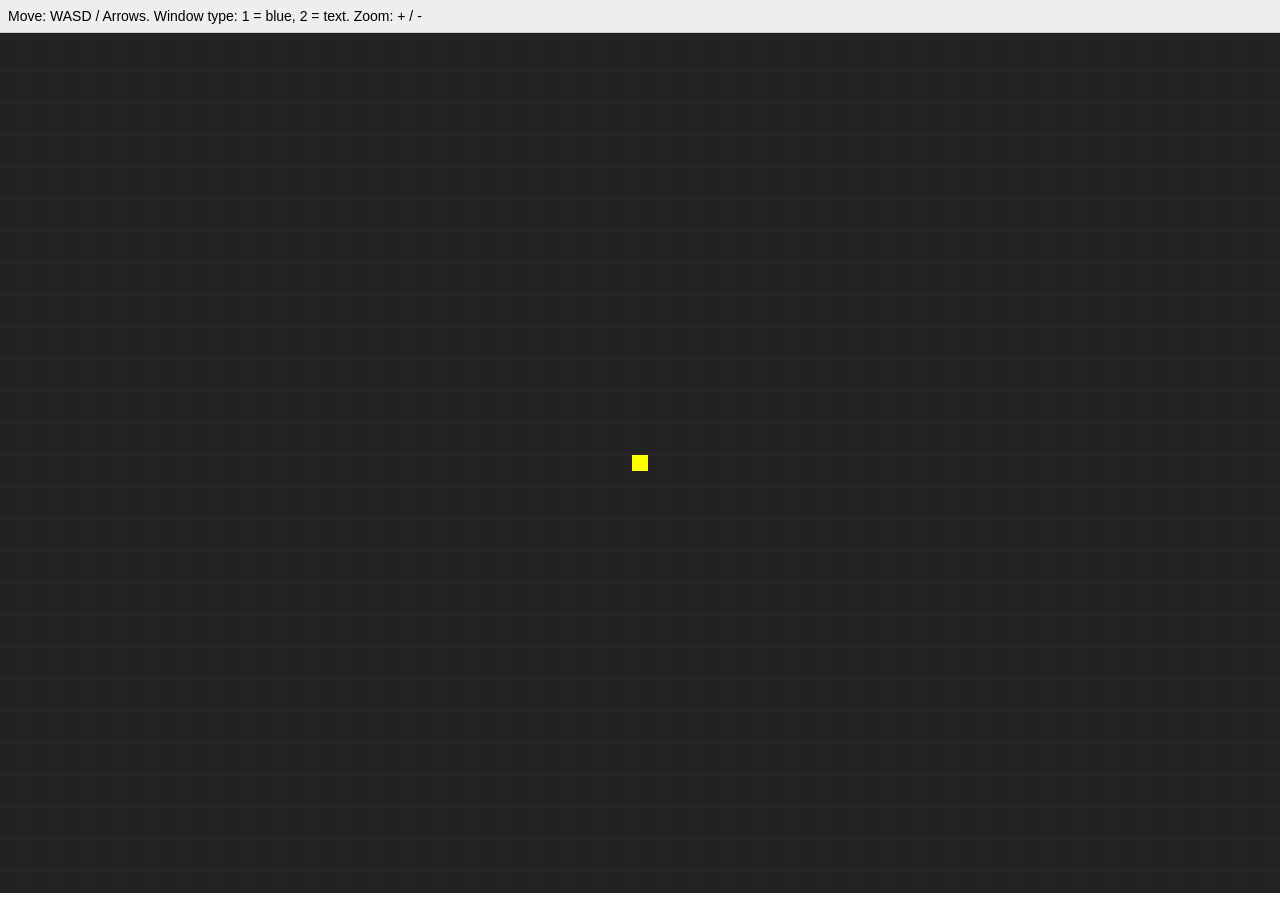
==== index.html @ bc7e7b8d "Vibecoded Webdemo for Wayterra Webtest to figure out if the player based navigation actually feels i" ====
<!doctype html>
<html>
<head>
<meta charset="utf-8"/>
<title>Wayterra Vibecoded Webdemo Prototype</title>
<style>
  html,body { margin:0;height:100%; }
  #toolbar { padding:8px;background:#eee;border-bottom:1px solid #ccc;font:14px sans-serif; }
  canvas { width:100%;height:calc(100vh - 40px);display:block; background:#222; cursor:default; }
</style>
</head>
<body>
<div id="toolbar">Move: WASD / Arrows. Window type: 1 = blue, 2 = text. Zoom: + / -</div>
<canvas id="c"></canvas>

<script>
/* ---------- Canvas setup ---------- */
const canvas = document.getElementById('c');
const ctx = canvas.getContext('2d');

function resize() {
  canvas.width = Math.floor(canvas.clientWidth * devicePixelRatio);
  canvas.height = Math.floor(canvas.clientHeight * devicePixelRatio);
  ctx.setTransform(devicePixelRatio, 0, 0, devicePixelRatio, 0, 0);
}
addEventListener('resize', resize);
resize();

/* ---------- Camera / Player (movement restored) ---------- */
const player = { x: 200, y: 200, speed: 180 }; // speed in pixels/second
const camera = { x: 0, y: 0, zoom: 1 };

const keys = {};
addEventListener('keydown', (e) => { keys[e.key] = true; });
addEventListener('keyup',   (e) => { keys[e.key] = false; });

let lastTime = performance.now();
function updatePlayer(dt) {
  // dt in seconds
  let vx = 0, vy = 0;
  if (keys['w'] || keys['ArrowUp'])    vy -= 1;
  if (keys['s'] || keys['ArrowDown'])  vy += 1;
  if (keys['a'] || keys['ArrowLeft'])  vx -= 1;
  if (keys['d'] || keys['ArrowRight']) vx += 1;

  // normalize diagonal
  if (vx !== 0 && vy !== 0) {
    const inv = 1/Math.sqrt(2);
    vx *= inv; vy *= inv;
  }

  player.x += vx * player.speed * dt;
  player.y += vy * player.speed * dt;

  // camera centers on player (account for zoom)
  const viewW = (canvas.width / devicePixelRatio) / camera.zoom;
  const viewH = (canvas.height / devicePixelRatio) / camera.zoom;
  camera.x = player.x - viewW / 2;
  camera.y = player.y - viewH / 2;
}

/* ---------- Window classes & types ---------- */
class BaseWindow {
  constructor(x, y, w = 220, h = 140) {
    this.id = ++BaseWindow._id;
    this.x = x; this.y = y;
    this.w = w; this.h = h;
    this.drag = false; this.ox = 0; this.oy = 0;
    this.max = false; this.prev = null;
  }
  headerHeight() { return 22; }
  contains(px, py) { return px >= this.x && px <= this.x + this.w && py >= this.y && py <= this.y + this.h; }
  closeRect() { return { x: this.x + this.w - 26, y: this.y + 4, w: 18, h: 14 }; }
  maxRect()   { return { x: this.x + this.w - 52, y: this.y + 4, w: 18, h: 14 }; }
  clickClose(px,py) { const r = this.closeRect(); return px>=r.x && px<=r.x+r.w && py>=r.y && py<=r.y+r.h; }
  clickMax(px,py)   { const r = this.maxRect();   return px>=r.x && px<=r.x+r.w && py>=r.y && py<=r.y+r.h; }
  toggleMax() {
    if (!this.max) {
      this.prev = { x: this.x, y: this.y, w: this.w, h: this.h };
      this.x = camera.x + 10;
      this.y = camera.y + 10;
      this.w = (canvas.width / devicePixelRatio) / camera.zoom - 20;
      this.h = (canvas.height / devicePixelRatio) / camera.zoom - 20;
      this.max = true;
    } else {
      if (this.prev) { this.x = this.prev.x; this.y = this.prev.y; this.w = this.prev.w; this.h = this.prev.h; }
      this.max = false;
    }
  }
  drawSkeleton() {
    // body
    ctx.fillStyle = '#f0f0f0';
    roundRectFill(this.x, this.y, this.w, this.h, 6);
    // title bar
    ctx.fillStyle = '#2f6ef0';
    roundRectTopFill(this.x, this.y, this.w, this.headerHeight(), 6);
    ctx.fillStyle = '#fff';
    ctx.font = '12px system-ui,Segoe UI,Roboto,Arial';
    ctx.textBaseline = 'middle';
    ctx.fillText(`Window ${this.id}`, this.x + 8, this.y + this.headerHeight()/2);
    // close
    const c = this.closeRect();
    ctx.fillStyle = '#ff4d4d';
    roundRectFill(c.x, c.y, c.w, c.h, 3);
    ctx.strokeStyle = 'rgba(255,255,255,0.95)';
    ctx.lineWidth = 2;
    ctx.beginPath(); ctx.moveTo(c.x+4,c.y+4); ctx.lineTo(c.x+c.w-4,c.y+c.h-4); ctx.moveTo(c.x+c.w-4,c.y+4); ctx.lineTo(c.x+4,c.y+c.h-4); ctx.stroke();
    // maximize
    const m = this.maxRect();
    ctx.fillStyle = 'rgba(255,255,255,0.08)';
    roundRectFill(m.x, m.y, m.w, m.h, 3);
    ctx.strokeStyle = 'white'; ctx.lineWidth = 1.2;
    ctx.strokeRect(m.x+3, m.y+3, m.w-6, m.h-6);
  }
  drawContent() { /* override */ }
  draw() { this.drawSkeleton(); this.drawContent(); }
}
BaseWindow._id = 0;

class BlueWindow extends BaseWindow {
  drawContent() {
    ctx.fillStyle = '#1e90ff';
    roundRectFill(this.x + 6, this.y + this.headerHeight() + 6, this.w - 12, this.h - this.headerHeight() - 12, 4);
  }
}

class TextWindow extends BaseWindow {
  drawContent() {
    ctx.fillStyle = '#ffffff';
    roundRectFill(this.x + 6, this.y + this.headerHeight() + 6, this.w - 12, this.h - this.headerHeight() - 12, 4);
    ctx.fillStyle = '#222';
    ctx.font = '13px system-ui,Segoe UI,Roboto,Arial';
    ctx.fillText(`This is text window ${this.id}`, this.x + 12, this.y + 48);
  }
}

/* ---------- Helpers ---------- */
function roundRectFill(x,y,w,h,r){
  ctx.beginPath();
  const rr = Math.min(r, w/2, h/2);
  ctx.moveTo(x+rr, y);
  ctx.arcTo(x+w, y,   x+w, y+h, rr);
  ctx.arcTo(x+w, y+h, x,   y+h, rr);
  ctx.arcTo(x,   y+h, x,   y,   rr);
  ctx.arcTo(x,   y,   x+w, y,   rr);
  ctx.closePath();
  ctx.fill();
}
function roundRectTopFill(x,y,w,h,r){
  // Rounded only top corners for titlebar
  ctx.beginPath();
  const rr = Math.min(r, w/2, h/2);
  ctx.moveTo(x + rr, y);
  ctx.lineTo(x + w - rr, y);
  ctx.quadraticCurveTo(x + w, y, x + w, y + rr);
  ctx.lineTo(x + w, y + h);
  ctx.lineTo(x, y + h);
  ctx.lineTo(x, y + rr);
  ctx.quadraticCurveTo(x, y, x + rr, y);
  ctx.closePath();
  ctx.fill();
}

/* ---------- Window management ---------- */
const windows = [];
let selectedType = 1;

function spawnWindow(x, y) {
  const win = (selectedType === 1) ? new BlueWindow(x, y) : new TextWindow(x, y);
  windows.push(win);
  return win;
}

function screenToWorld(evt) {
  const r = canvas.getBoundingClientRect();
  const sx = (evt.clientX - r.left);
  const sy = (evt.clientY - r.top);
  return { x: sx / camera.zoom + camera.x, y: sy / camera.zoom + camera.y };
}

/* ---------- Input: mouse & keys ---------- */
canvas.addEventListener('mousedown', (e) => {
  const p = screenToWorld(e);
  // topmost first
  for (let i = windows.length - 1; i >= 0; i--) {
    const w = windows[i];
    if (w.contains(p.x, p.y)) {
      // bring to top
      windows.push(windows.splice(i, 1)[0]);
      if (w.clickClose(p.x, p.y)) { windows.splice(windows.indexOf(w), 1); return; }
      if (w.clickMax(p.x, p.y)) { w.toggleMax(); return; }
      // start drag
      w.drag = true;
      w.ox = p.x - w.x; w.oy = p.y - w.y;
      return;
    }
  }
  // click empty space -> spawn window
  spawnWindow(p.x, p.y);
});

canvas.addEventListener('mouseup', () => { windows.forEach(w => w.drag = false); });

canvas.addEventListener('mousemove', (e) => {
  const p = screenToWorld(e);
  windows.forEach(w => { if (w.drag) { w.x = p.x - w.ox; w.y = p.y - w.oy; } });
});

addEventListener('click', (e) => {
  // allow clicking close that was released quickly (already handled on mousedown)
});

addEventListener('keydown', (e) => {
  if (e.key === '1') selectedType = 1;
  if (e.key === '2') selectedType = 2;
  if (e.key === '+') camera.zoom = Math.min(camera.zoom + 0.1, 3);
  if (e.key === '-') camera.zoom = Math.max(camera.zoom - 0.1, 0.3);
});

/* ---------- Main loop ---------- */
function frame(now) {
  const dt = Math.min(0.05, (now - lastTime) / 1000);
  lastTime = now;

  updatePlayer(dt);

  // clear
  ctx.clearRect(0, 0, canvas.width, canvas.height);

  // world transform
  ctx.save();
  ctx.scale(camera.zoom, camera.zoom);
  ctx.translate(-camera.x, -camera.y);

  // optional background grid for reference
  const viewW = (canvas.width / devicePixelRatio) / camera.zoom;
  const viewH = (canvas.height / devicePixelRatio) / camera.zoom;
  ctx.fillStyle = '#222';
  ctx.fillRect(camera.x, camera.y, viewW, viewH);
  ctx.strokeStyle = 'rgba(255,255,255,0.03)';
  for (let gx = Math.floor(camera.x/32)*32; gx < camera.x + viewW; gx += 32) {
    ctx.beginPath(); ctx.moveTo(gx, camera.y); ctx.lineTo(gx, camera.y + viewH); ctx.stroke();
  }
  for (let gy = Math.floor(camera.y/32)*32; gy < camera.y + viewH; gy += 32) {
    ctx.beginPath(); ctx.moveTo(camera.x, gy); ctx.lineTo(camera.x + viewW, gy); ctx.stroke();
  }

  // player
  ctx.fillStyle = 'yellow';
  ctx.fillRect(player.x - 8, player.y - 8, 16, 16);

  // draw windows (in order)
  for (const w of windows) w.draw();

  ctx.restore();

  requestAnimationFrame(frame);
}
requestAnimationFrame(frame);

</script>
</body>
</html>
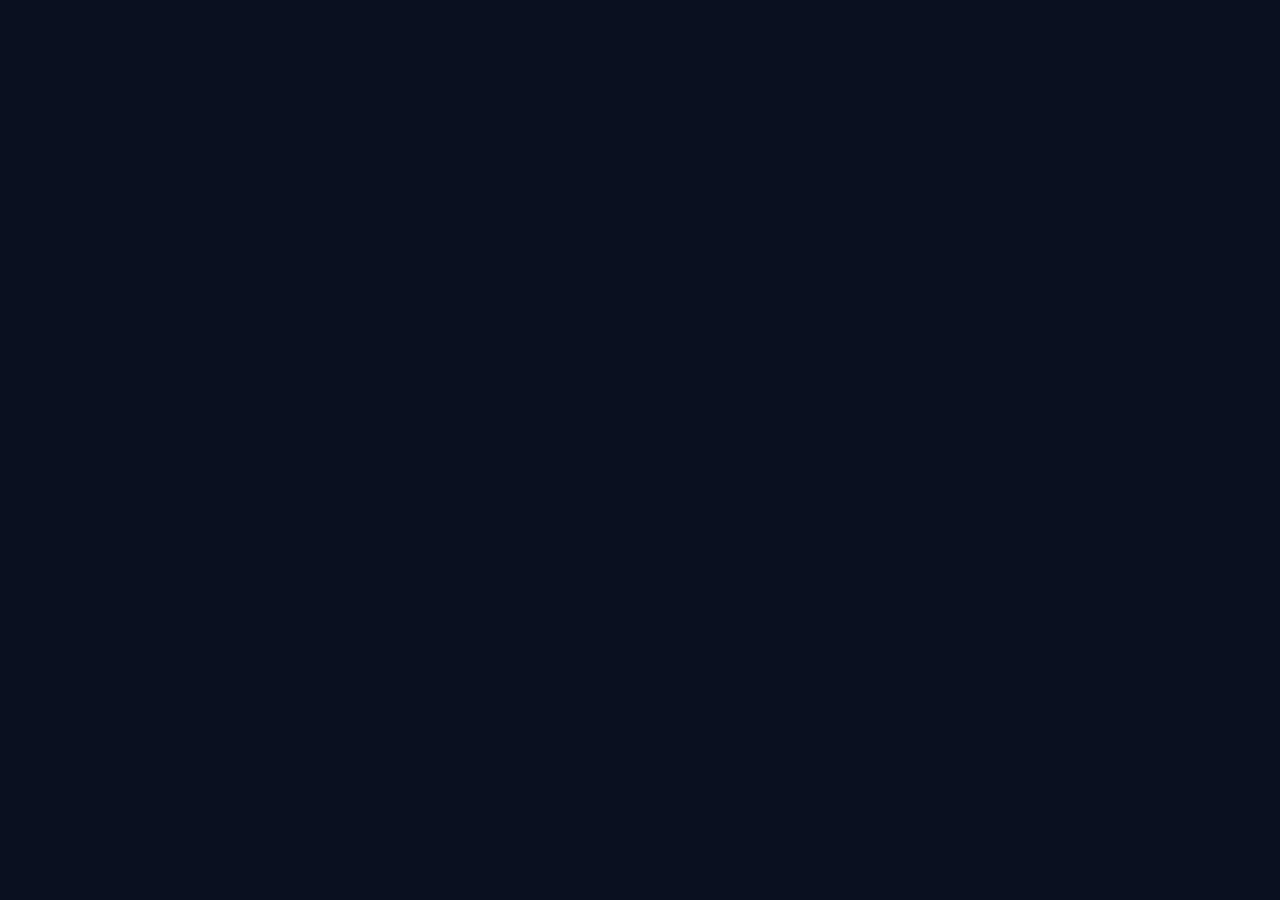
==== commit e5945a69: "Started web renderer clone, TODO fix chunk loading" ====
--- a/index.html
+++ b/index.html
@@ -1,263 +1,13 @@
 <!doctype html>
-<html>
+<html lang="en">
 <head>
-<meta charset="utf-8"/>
-<title>Wayterra Vibecoded Webdemo Prototype</title>
-<style>
-  html,body { margin:0;height:100%; }
-  #toolbar { padding:8px;background:#eee;border-bottom:1px solid #ccc;font:14px sans-serif; }
-  canvas { width:100%;height:calc(100vh - 40px);display:block; background:#222; cursor:default; }
-</style>
+  <meta charset="utf-8" />
+  <meta name="viewport" content="width=device-width,initial-scale=1" />
+  <title>Full-window Canvas</title>
+  <link rel="stylesheet" href="styles.css" />
 </head>
 <body>
-<div id="toolbar">Move: WASD / Arrows. Window type: 1 = blue, 2 = text. Zoom: + / -</div>
-<canvas id="c"></canvas>
-
-<script>
-/* ---------- Canvas setup ---------- */
-const canvas = document.getElementById('c');
-const ctx = canvas.getContext('2d');
-
-function resize() {
-  canvas.width = Math.floor(canvas.clientWidth * devicePixelRatio);
-  canvas.height = Math.floor(canvas.clientHeight * devicePixelRatio);
-  ctx.setTransform(devicePixelRatio, 0, 0, devicePixelRatio, 0, 0);
-}
-addEventListener('resize', resize);
-resize();
-
-/* ---------- Camera / Player (movement restored) ---------- */
-const player = { x: 200, y: 200, speed: 180 }; // speed in pixels/second
-const camera = { x: 0, y: 0, zoom: 1 };
-
-const keys = {};
-addEventListener('keydown', (e) => { keys[e.key] = true; });
-addEventListener('keyup',   (e) => { keys[e.key] = false; });
-
-let lastTime = performance.now();
-function updatePlayer(dt) {
-  // dt in seconds
-  let vx = 0, vy = 0;
-  if (keys['w'] || keys['ArrowUp'])    vy -= 1;
-  if (keys['s'] || keys['ArrowDown'])  vy += 1;
-  if (keys['a'] || keys['ArrowLeft'])  vx -= 1;
-  if (keys['d'] || keys['ArrowRight']) vx += 1;
-
-  // normalize diagonal
-  if (vx !== 0 && vy !== 0) {
-    const inv = 1/Math.sqrt(2);
-    vx *= inv; vy *= inv;
-  }
-
-  player.x += vx * player.speed * dt;
-  player.y += vy * player.speed * dt;
-
-  // camera centers on player (account for zoom)
-  const viewW = (canvas.width / devicePixelRatio) / camera.zoom;
-  const viewH = (canvas.height / devicePixelRatio) / camera.zoom;
-  camera.x = player.x - viewW / 2;
-  camera.y = player.y - viewH / 2;
-}
-
-/* ---------- Window classes & types ---------- */
-class BaseWindow {
-  constructor(x, y, w = 220, h = 140) {
-    this.id = ++BaseWindow._id;
-    this.x = x; this.y = y;
-    this.w = w; this.h = h;
-    this.drag = false; this.ox = 0; this.oy = 0;
-    this.max = false; this.prev = null;
-  }
-  headerHeight() { return 22; }
-  contains(px, py) { return px >= this.x && px <= this.x + this.w && py >= this.y && py <= this.y + this.h; }
-  closeRect() { return { x: this.x + this.w - 26, y: this.y + 4, w: 18, h: 14 }; }
-  maxRect()   { return { x: this.x + this.w - 52, y: this.y + 4, w: 18, h: 14 }; }
-  clickClose(px,py) { const r = this.closeRect(); return px>=r.x && px<=r.x+r.w && py>=r.y && py<=r.y+r.h; }
-  clickMax(px,py)   { const r = this.maxRect();   return px>=r.x && px<=r.x+r.w && py>=r.y && py<=r.y+r.h; }
-  toggleMax() {
-    if (!this.max) {
-      this.prev = { x: this.x, y: this.y, w: this.w, h: this.h };
-      this.x = camera.x + 10;
-      this.y = camera.y + 10;
-      this.w = (canvas.width / devicePixelRatio) / camera.zoom - 20;
-      this.h = (canvas.height / devicePixelRatio) / camera.zoom - 20;
-      this.max = true;
-    } else {
-      if (this.prev) { this.x = this.prev.x; this.y = this.prev.y; this.w = this.prev.w; this.h = this.prev.h; }
-      this.max = false;
-    }
-  }
-  drawSkeleton() {
-    // body
-    ctx.fillStyle = '#f0f0f0';
-    roundRectFill(this.x, this.y, this.w, this.h, 6);
-    // title bar
-    ctx.fillStyle = '#2f6ef0';
-    roundRectTopFill(this.x, this.y, this.w, this.headerHeight(), 6);
-    ctx.fillStyle = '#fff';
-    ctx.font = '12px system-ui,Segoe UI,Roboto,Arial';
-    ctx.textBaseline = 'middle';
-    ctx.fillText(`Window ${this.id}`, this.x + 8, this.y + this.headerHeight()/2);
-    // close
-    const c = this.closeRect();
-    ctx.fillStyle = '#ff4d4d';
-    roundRectFill(c.x, c.y, c.w, c.h, 3);
-    ctx.strokeStyle = 'rgba(255,255,255,0.95)';
-    ctx.lineWidth = 2;
-    ctx.beginPath(); ctx.moveTo(c.x+4,c.y+4); ctx.lineTo(c.x+c.w-4,c.y+c.h-4); ctx.moveTo(c.x+c.w-4,c.y+4); ctx.lineTo(c.x+4,c.y+c.h-4); ctx.stroke();
-    // maximize
-    const m = this.maxRect();
-    ctx.fillStyle = 'rgba(255,255,255,0.08)';
-    roundRectFill(m.x, m.y, m.w, m.h, 3);
-    ctx.strokeStyle = 'white'; ctx.lineWidth = 1.2;
-    ctx.strokeRect(m.x+3, m.y+3, m.w-6, m.h-6);
-  }
-  drawContent() { /* override */ }
-  draw() { this.drawSkeleton(); this.drawContent(); }
-}
-BaseWindow._id = 0;
-
-class BlueWindow extends BaseWindow {
-  drawContent() {
-    ctx.fillStyle = '#1e90ff';
-    roundRectFill(this.x + 6, this.y + this.headerHeight() + 6, this.w - 12, this.h - this.headerHeight() - 12, 4);
-  }
-}
-
-class TextWindow extends BaseWindow {
-  drawContent() {
-    ctx.fillStyle = '#ffffff';
-    roundRectFill(this.x + 6, this.y + this.headerHeight() + 6, this.w - 12, this.h - this.headerHeight() - 12, 4);
-    ctx.fillStyle = '#222';
-    ctx.font = '13px system-ui,Segoe UI,Roboto,Arial';
-    ctx.fillText(`This is text window ${this.id}`, this.x + 12, this.y + 48);
-  }
-}
-
-/* ---------- Helpers ---------- */
-function roundRectFill(x,y,w,h,r){
-  ctx.beginPath();
-  const rr = Math.min(r, w/2, h/2);
-  ctx.moveTo(x+rr, y);
-  ctx.arcTo(x+w, y,   x+w, y+h, rr);
-  ctx.arcTo(x+w, y+h, x,   y+h, rr);
-  ctx.arcTo(x,   y+h, x,   y,   rr);
-  ctx.arcTo(x,   y,   x+w, y,   rr);
-  ctx.closePath();
-  ctx.fill();
-}
-function roundRectTopFill(x,y,w,h,r){
-  // Rounded only top corners for titlebar
-  ctx.beginPath();
-  const rr = Math.min(r, w/2, h/2);
-  ctx.moveTo(x + rr, y);
-  ctx.lineTo(x + w - rr, y);
-  ctx.quadraticCurveTo(x + w, y, x + w, y + rr);
-  ctx.lineTo(x + w, y + h);
-  ctx.lineTo(x, y + h);
-  ctx.lineTo(x, y + rr);
-  ctx.quadraticCurveTo(x, y, x + rr, y);
-  ctx.closePath();
-  ctx.fill();
-}
-
-/* ---------- Window management ---------- */
-const windows = [];
-let selectedType = 1;
-
-function spawnWindow(x, y) {
-  const win = (selectedType === 1) ? new BlueWindow(x, y) : new TextWindow(x, y);
-  windows.push(win);
-  return win;
-}
-
-function screenToWorld(evt) {
-  const r = canvas.getBoundingClientRect();
-  const sx = (evt.clientX - r.left);
-  const sy = (evt.clientY - r.top);
-  return { x: sx / camera.zoom + camera.x, y: sy / camera.zoom + camera.y };
-}
-
-/* ---------- Input: mouse & keys ---------- */
-canvas.addEventListener('mousedown', (e) => {
-  const p = screenToWorld(e);
-  // topmost first
-  for (let i = windows.length - 1; i >= 0; i--) {
-    const w = windows[i];
-    if (w.contains(p.x, p.y)) {
-      // bring to top
-      windows.push(windows.splice(i, 1)[0]);
-      if (w.clickClose(p.x, p.y)) { windows.splice(windows.indexOf(w), 1); return; }
-      if (w.clickMax(p.x, p.y)) { w.toggleMax(); return; }
-      // start drag
-      w.drag = true;
-      w.ox = p.x - w.x; w.oy = p.y - w.y;
-      return;
-    }
-  }
-  // click empty space -> spawn window
-  spawnWindow(p.x, p.y);
-});
-
-canvas.addEventListener('mouseup', () => { windows.forEach(w => w.drag = false); });
-
-canvas.addEventListener('mousemove', (e) => {
-  const p = screenToWorld(e);
-  windows.forEach(w => { if (w.drag) { w.x = p.x - w.ox; w.y = p.y - w.oy; } });
-});
-
-addEventListener('click', (e) => {
-  // allow clicking close that was released quickly (already handled on mousedown)
-});
-
-addEventListener('keydown', (e) => {
-  if (e.key === '1') selectedType = 1;
-  if (e.key === '2') selectedType = 2;
-  if (e.key === '+') camera.zoom = Math.min(camera.zoom + 0.1, 3);
-  if (e.key === '-') camera.zoom = Math.max(camera.zoom - 0.1, 0.3);
-});
-
-/* ---------- Main loop ---------- */
-function frame(now) {
-  const dt = Math.min(0.05, (now - lastTime) / 1000);
-  lastTime = now;
-
-  updatePlayer(dt);
-
-  // clear
-  ctx.clearRect(0, 0, canvas.width, canvas.height);
-
-  // world transform
-  ctx.save();
-  ctx.scale(camera.zoom, camera.zoom);
-  ctx.translate(-camera.x, -camera.y);
-
-  // optional background grid for reference
-  const viewW = (canvas.width / devicePixelRatio) / camera.zoom;
-  const viewH = (canvas.height / devicePixelRatio) / camera.zoom;
-  ctx.fillStyle = '#222';
-  ctx.fillRect(camera.x, camera.y, viewW, viewH);
-  ctx.strokeStyle = 'rgba(255,255,255,0.03)';
-  for (let gx = Math.floor(camera.x/32)*32; gx < camera.x + viewW; gx += 32) {
-    ctx.beginPath(); ctx.moveTo(gx, camera.y); ctx.lineTo(gx, camera.y + viewH); ctx.stroke();
-  }
-  for (let gy = Math.floor(camera.y/32)*32; gy < camera.y + viewH; gy += 32) {
-    ctx.beginPath(); ctx.moveTo(camera.x, gy); ctx.lineTo(camera.x + viewW, gy); ctx.stroke();
-  }
-
-  // player
-  ctx.fillStyle = 'yellow';
-  ctx.fillRect(player.x - 8, player.y - 8, 16, 16);
-
-  // draw windows (in order)
-  for (const w of windows) w.draw();
-
-  ctx.restore();
-
-  requestAnimationFrame(frame);
-}
-requestAnimationFrame(frame);
-
-</script>
+  <canvas id="gameCanvas"></canvas>
+  <script type="module" src="main.js" defer></script>
 </body>
 </html>
--- a/styles.css
+++ b/styles.css
@@ -0,0 +1,15 @@
+/* reset body so canvas truly fills the window */
+html, body {
+  height: 100%;
+  margin: 0;
+  padding: 0;
+}
+
+canvas {
+  position: fixed;   /* stays filling viewport even during scroll */
+  inset: 0;          /* top:0; right:0; bottom:0; left:0 */
+  width: 100%;
+  height: 100%;
+  display: block;    /* remove inline spacing */
+  background: #0b1020;
+}
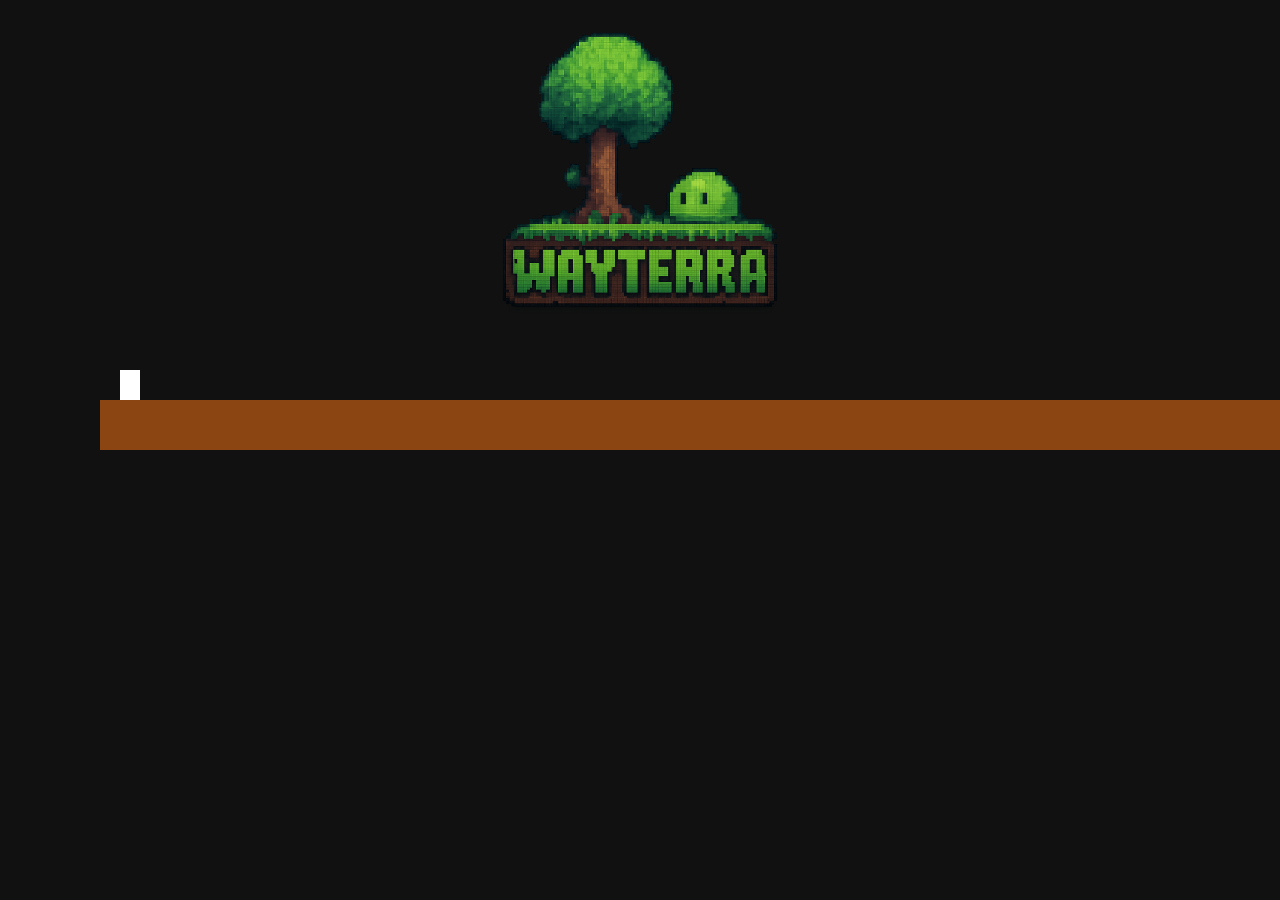
==== commit e950f332: "Update webdemo with title logo and base platform" ====
--- a/index.html
+++ b/index.html
@@ -3,11 +3,16 @@
 <head>
   <meta charset="utf-8" />
   <meta name="viewport" content="width=device-width,initial-scale=1" />
-  <title>Full-window Canvas</title>
+  <title>Wayterra</title>
   <link rel="stylesheet" href="styles.css" />
 </head>
 <body>
+  <!-- Title image -->
+  <img id="titleImage" src="wayterra.png" alt="Wayterra" />
+
+  <!-- Game canvas in the background -->
   <canvas id="gameCanvas"></canvas>
+
   <script type="module" src="main.js" defer></script>
 </body>
 </html>
--- a/styles.css
+++ b/styles.css
@@ -1,15 +1,33 @@
-/* reset body so canvas truly fills the window */
-html, body {
-  height: 100%;
+/* Make body take full screen */
+body, html {
   margin: 0;
   padding: 0;
+  height: 100%;
+  overflow: hidden;
+  position: relative;
+  font-family: sans-serif;
+  background-color: #000; /* fallback dark background */
 }
 
-canvas {
-  position: fixed;   /* stays filling viewport even during scroll */
-  inset: 0;          /* top:0; right:0; bottom:0; left:0 */
+/* Canvas as full-screen background */
+#gameCanvas {
+  position: absolute;
+  top: 0;
+  left: 0;
   width: 100%;
   height: 100%;
-  display: block;    /* remove inline spacing */
-  background: #0b1020;
+  background-color: #111; /* dark background for canvas */
+  z-index: 0; /* Behind everything */
 }
+
+/* Title image on top */
+#titleImage {
+  position: absolute;
+  top: 20px;        /* adjust vertical position */
+  left: 50%;
+  transform: translateX(-50%);
+  z-index: 1;       /* above the canvas */
+  max-width: 300px; /* smaller image */
+  width: 50%;       /* responsive */
+  height: auto;
+}
